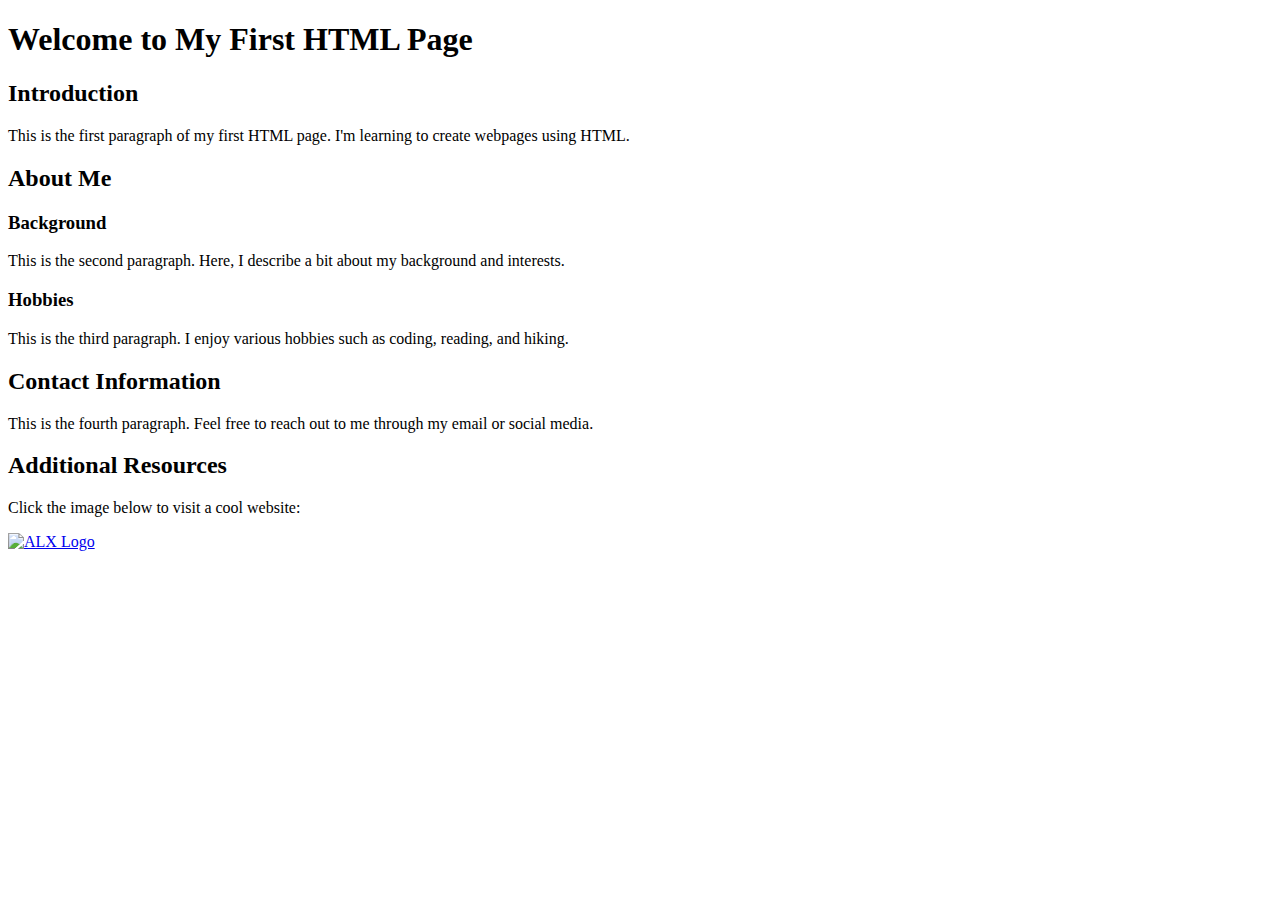
==== html_basic/index.html @ b93adcbd "Create index.html with paragraphs, headings, and a clickable image" ====
<!DOCTYPE html>
<htm lang="en">
<head>
    <meta charset="UTF-8">
    <meta name="viewport" content="width=device-width, initial-scale=1.0">
    <title>My First HTML Page</title>
</head>
<body>
    <h1>Welcome to My First HTML Page</h1>
    <h2>Introduction</h2>
    <p>This is the first paragraph of my first HTML page. I'm learning to create webpages using HTML.</p>
    
    <h2>About Me</h2>
    <h3>Background</h3>
    <p>This is the second paragraph. Here, I describe a bit about my background and interests.</p>
    
    <h3>Hobbies</h3>
    <p>This is the third paragraph. I enjoy various hobbies such as coding, reading, and hiking.</p>
    
    <h2>Contact Information</h2>
    <p>This is the fourth paragraph. Feel free to reach out to me through my email or social media.</p>
    
    <h2>Additional Resources</h2>
    <p>Click the image below to visit a cool website:</p>
    <a href="https://www.alxafrica.com/ethiopia/">
        <img src="https://i.ibb.co/gTDZZT8/ALX-Logo-07.png" alt="ALX Logo" width="200" height="200">
    </a>
</body>
</html>
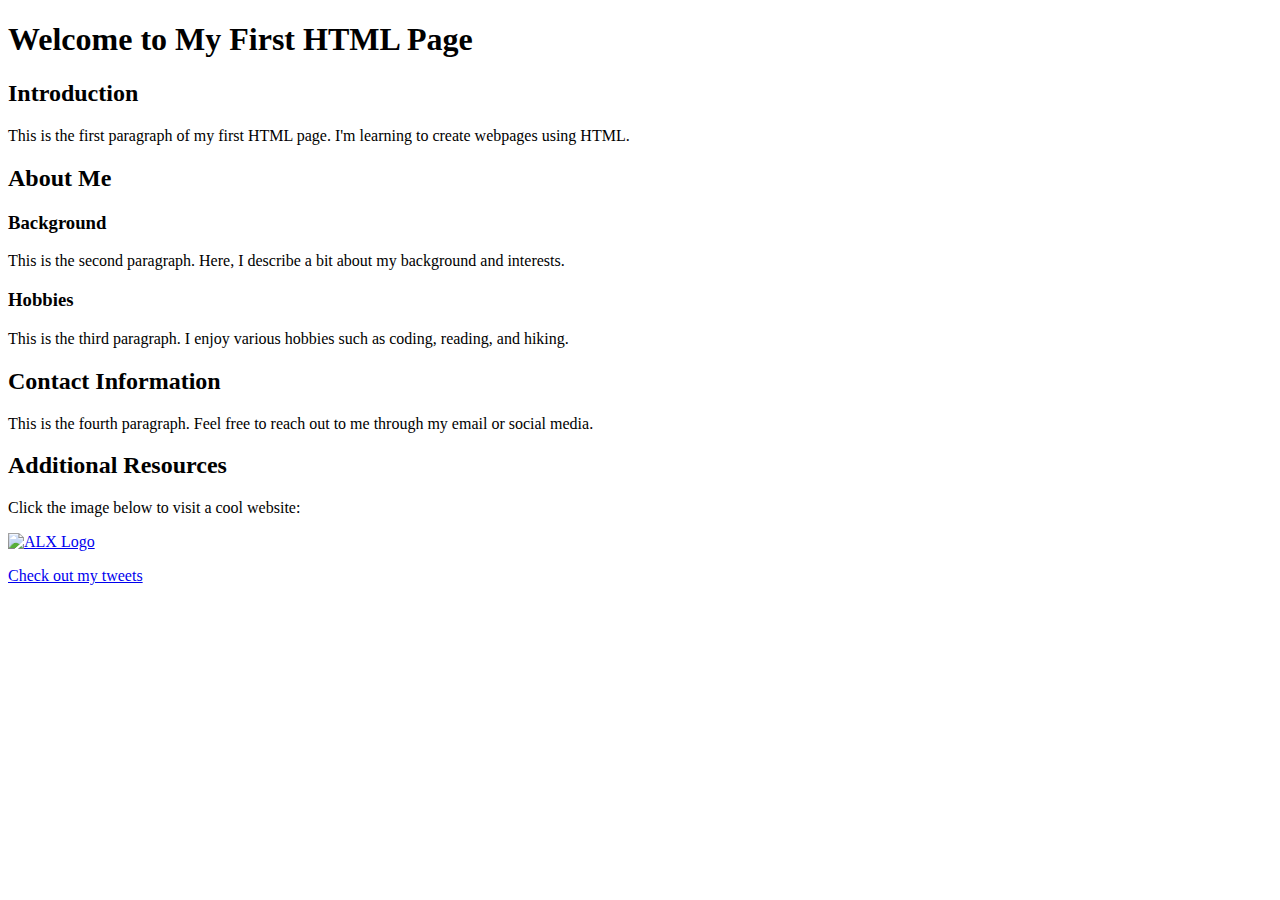
==== commit 2508f269: "Add tweets.html with embedded tweet and links between pages" ====
--- a/html_basic/index.html
+++ b/html_basic/index.html
@@ -25,5 +25,6 @@
     <a href="https://www.alxafrica.com/ethiopia/">
         <img src="https://i.ibb.co/gTDZZT8/ALX-Logo-07.png" alt="ALX Logo" width="200" height="200">
     </a>
+    <p><a href="tweets.html">Check out my tweets</a></p>
 </body>
 </html>
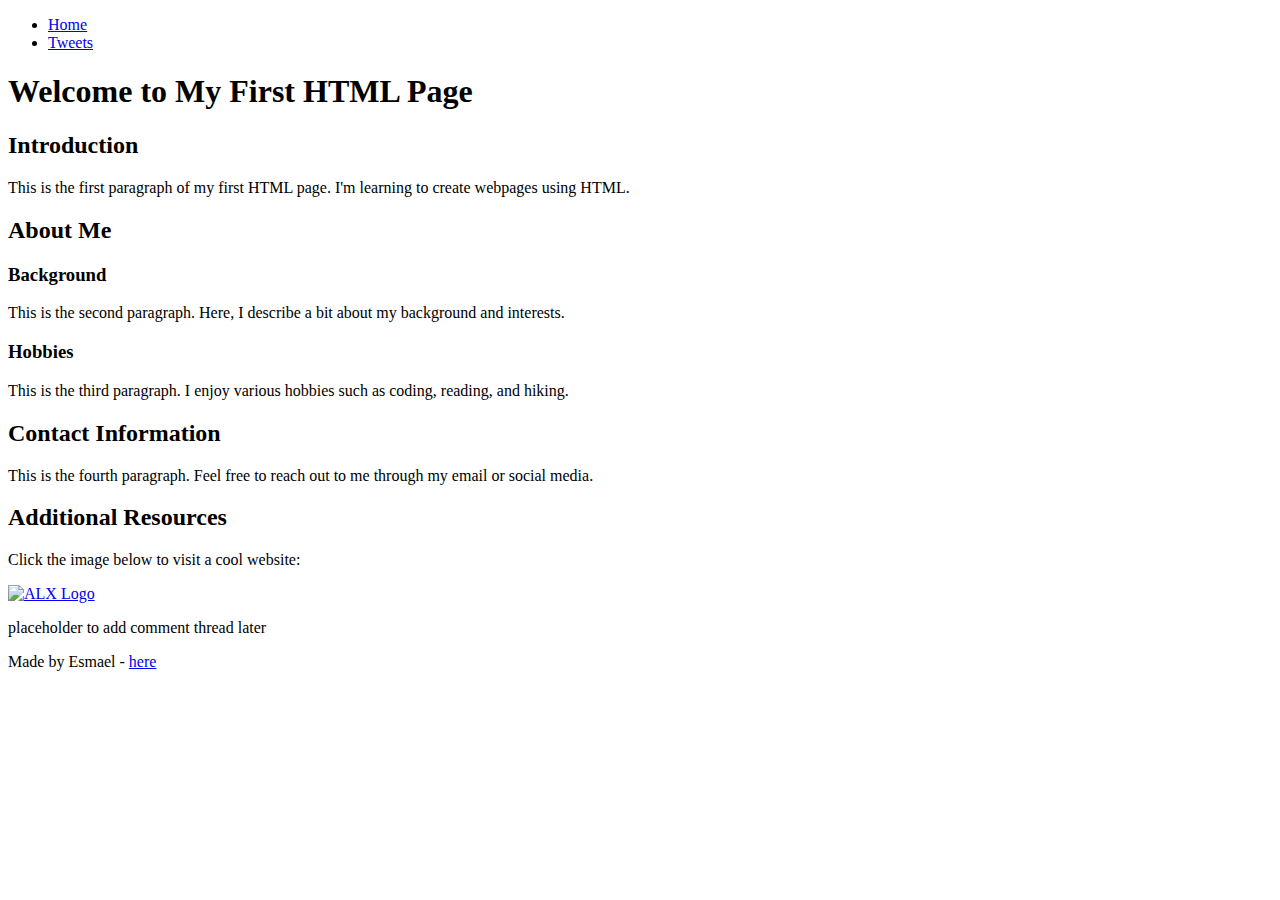
==== commit 4d495bab: "Update index.html and tweets.html with consistent structure" ====
--- a/html_basic/index.html
+++ b/html_basic/index.html
@@ -1,30 +1,47 @@
 <!DOCTYPE html>
-<htm lang="en">
+<html lang="en">
 <head>
     <meta charset="UTF-8">
     <meta name="viewport" content="width=device-width, initial-scale=1.0">
     <title>My First HTML Page</title>
 </head>
 <body>
-    <h1>Welcome to My First HTML Page</h1>
-    <h2>Introduction</h2>
-    <p>This is the first paragraph of my first HTML page. I'm learning to create webpages using HTML.</p>
-    
-    <h2>About Me</h2>
-    <h3>Background</h3>
-    <p>This is the second paragraph. Here, I describe a bit about my background and interests.</p>
-    
-    <h3>Hobbies</h3>
-    <p>This is the third paragraph. I enjoy various hobbies such as coding, reading, and hiking.</p>
-    
-    <h2>Contact Information</h2>
-    <p>This is the fourth paragraph. Feel free to reach out to me through my email or social media.</p>
-    
-    <h2>Additional Resources</h2>
-    <p>Click the image below to visit a cool website:</p>
-    <a href="https://www.alxafrica.com/ethiopia/">
-        <img src="https://i.ibb.co/gTDZZT8/ALX-Logo-07.png" alt="ALX Logo" width="200" height="200">
-    </a>
-    <p><a href="tweets.html">Check out my tweets</a></p>
+    <header>
+        <nav>
+            <ul>
+                <li><a href="index.html">Home</a></li>
+                <li><a href="tweets.html">Tweets</a></li>
+            </ul>
+        </nav>
+    </header>
+    <main>
+        <article>
+            <h1>Welcome to My First HTML Page</h1>
+            <h2>Introduction</h2>
+            <p>This is the first paragraph of my first HTML page. I'm learning to create webpages using HTML.</p>
+            
+            <h2>About Me</h2>
+            <h3>Background</h3>
+            <p>This is the second paragraph. Here, I describe a bit about my background and interests.</p>
+            
+            <h3>Hobbies</h3>
+            <p>This is the third paragraph. I enjoy various hobbies such as coding, reading, and hiking.</p>
+            
+            <h2>Contact Information</h2>
+            <p>This is the fourth paragraph. Feel free to reach out to me through my email or social media.</p>
+            
+            <h2>Additional Resources</h2>
+            <p>Click the image below to visit a cool website:</p>
+            <a href="https://www.alxafrica.com/ethiopia/">
+                <img src="https://i.ibb.co/gTDZZT8/ALX-Logo-07.png" alt="ALX Logo" width="200" height="200">
+            </a>
+        </article>
+        <aside>
+            <p>placeholder to add comment thread later</p>
+        </aside>
+    </main>
+    <footer>
+        <p>Made by Esmael - <a href="https://github.com/esmizz" target="_blank">here</a></p>
+    </footer>
 </body>
 </html>
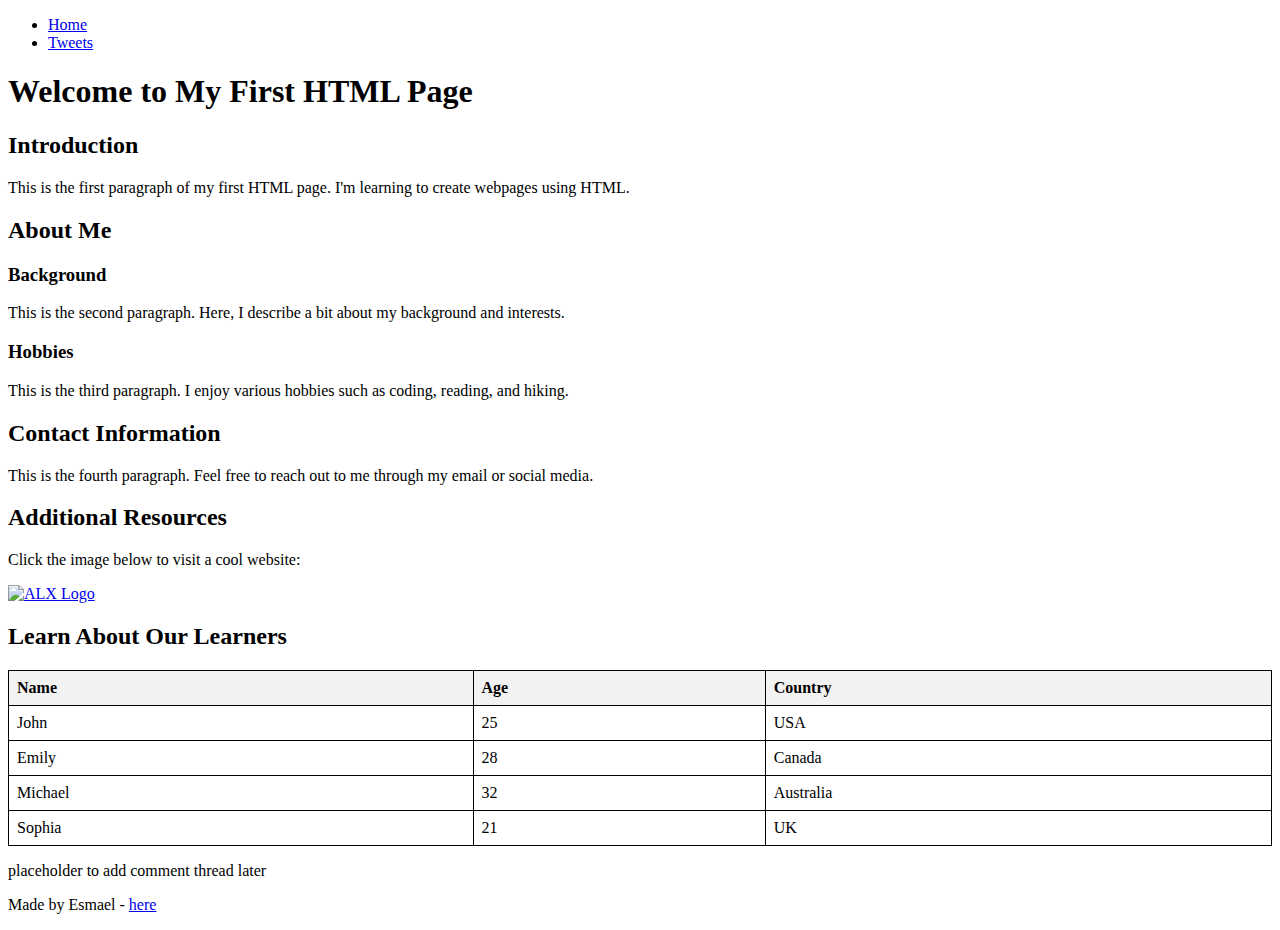
==== commit f074e4de: "Add table with learner information to index.html" ====
--- a/html_basic/index.html
+++ b/html_basic/index.html
@@ -4,6 +4,20 @@
     <meta charset="UTF-8">
     <meta name="viewport" content="width=device-width, initial-scale=1.0">
     <title>My First HTML Page</title>
+    <style>
+        table {
+            width: 100%;
+            border-collapse: collapse;
+        }
+        th, td {
+            border: 1px solid black;
+            padding: 8px;
+            text-align: left;
+        }
+        th {
+            background-color: #f2f2f2;
+        }
+    </style>
 </head>
 <body>
     <header>
@@ -35,6 +49,39 @@
             <a href="https://www.alxafrica.com/ethiopia/">
                 <img src="https://i.ibb.co/gTDZZT8/ALX-Logo-07.png" alt="ALX Logo" width="200" height="200">
             </a>
+
+            <h2>Learn About Our Learners</h2>
+            <table>
+                <thead>
+                    <tr>
+                        <th>Name</th>
+                        <th>Age</th>
+                        <th>Country</th>
+                    </tr>
+                </thead>
+                <tbody>
+                    <tr>
+                        <td>John</td>
+                        <td>25</td>
+                        <td>USA</td>
+                    </tr>
+                    <tr>
+                        <td>Emily</td>
+                        <td>28</td>
+                        <td>Canada</td>
+                    </tr>
+                    <tr>
+                        <td>Michael</td>
+                        <td>32</td>
+                        <td>Australia</td>
+                    </tr>
+                    <tr>
+                        <td>Sophia</td>
+                        <td>21</td>
+                        <td>UK</td>
+                    </tr>
+                </tbody>
+            </table>
         </article>
         <aside>
             <p>placeholder to add comment thread later</p>
